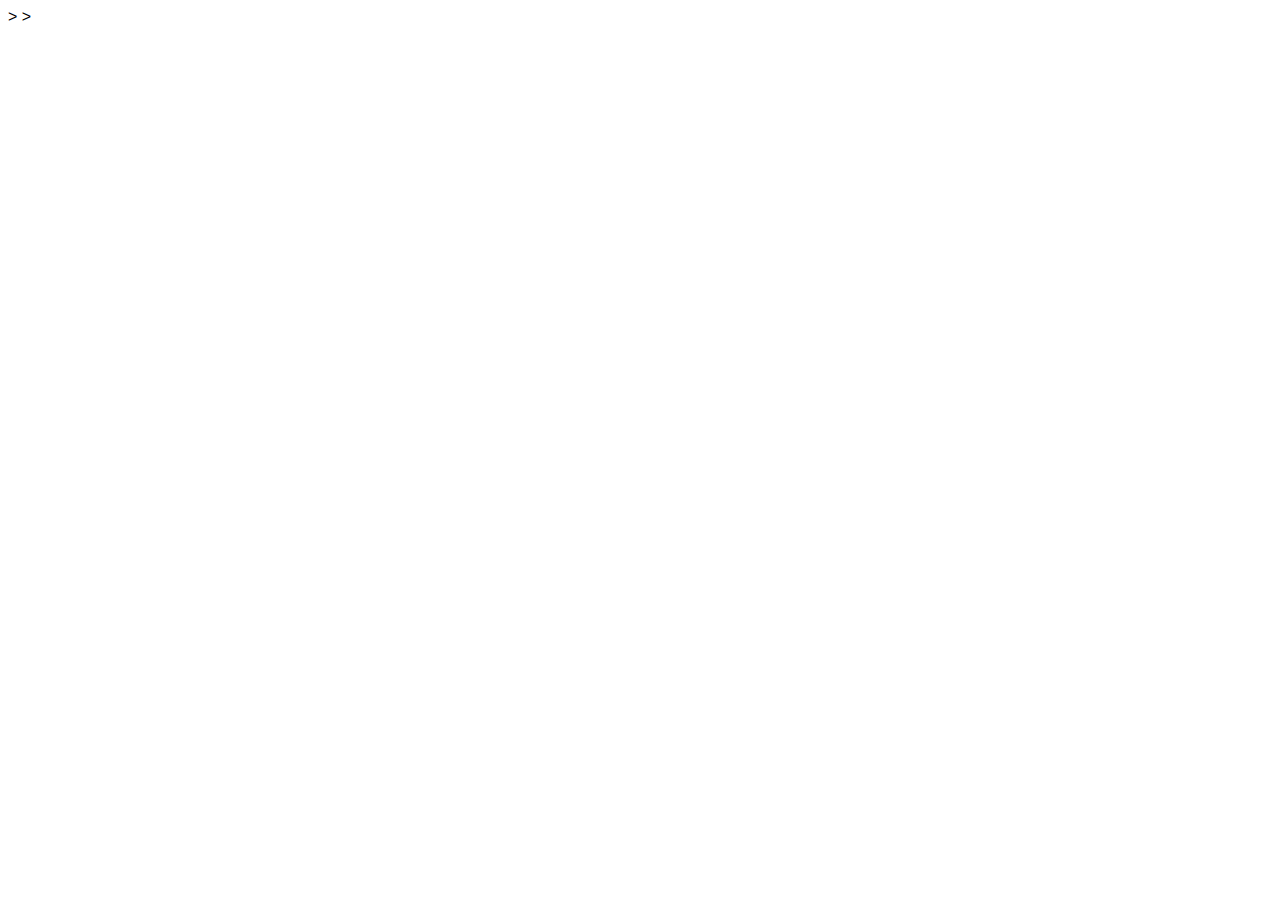
==== web/index.html @ 1c524749 "restructured and cleaned" ====
<html>
<head>
	<title>Криминальная статистика Москвы 2011-2015</title>




    <meta http-equiv="X-UA-Compatible" content="IE=edge">
    <meta name="viewport" content="width=device-width, initial-scale=1">
	
	<meta charset="utf-8">
	<meta property="og:title" content="Криминальная статистика"/>
    <meta property="og:type" content="website"/>
    <meta property="og:url" content="http://sites.mithron.me"/>
    <meta property="og:image" content="http://sites.mithron.me/project-cover.png"/>
    <meta property="og:site_name" content="Криминальная статистика Москвы 2011-2015"/>
    <meta property="og:description"
         content="Образование, культура, спорт, активность и преступность"/>

 	<link rel="stylesheet" href="https://unpkg.com/leaflet@1.0.1/dist/leaflet.css" />
 	<script src="https://unpkg.com/leaflet@1.0.1/dist/leaflet.js"></script>
 
	<script type="text/javascript" src="https://code.jquery.com/jquery-1.12.4.min.js"></script>	
 

	<script src='//api.tiles.mapbox.com/mapbox.js/plugins/leaflet-omnivore/v0.3.1/leaflet-omnivore.min.js'></script>
	


    <!-- Custom CSS -->
    <link href="css/stylish-portfolio.css" rel="stylesheet">


 	 
 	

</head>
<body>

    <div id="map" class='leafmap'>
	
	<script type="text/javascript" src="js/maps.js"></script>>
	<!-- Data -->
	<script type="text/javascript" src = "crimstat.js"> </script>
   
    <script>

    
    function getColor(d) {
    
		return d > 3000 ? '#800026' :
				d > 2500  ? '#BD0026' :
				d > 2000  ? '#E31A1C' :
				d > 1500 ? '#FC4E2A' :
				d > 1000   ? '#FD8D3C' :
				d > 500  ? '#FEB24C' :
				d > 100   ? '#FED976' :
							'#FFEDA0';
	}
    
    
    function get_style(feature) {
        for (iter_num in crimData) {    
            if (feature.properties.NAME.indexOf(crimData[iter_num].name) != -1) {
                 var fColor = getColor(crimData[iter_num].crimes2014);
                
                 newStyle = { color: "#420000", fillColor: fColor , fillOpacity: 0.4, weight: 1 };;
                
                 
                return newStyle;
            };
            
        };
            
	      
	return defStyle; 
    	
    }
    
 
	legend.onAdd = function (map) {

		var div = L.DomUtil.create('div', 'info legend'),
			grades = [0, 100, 500, 1000, 1500, 2000, 2500, 3000],
			labels = [],
			from, to;

		for (var i = 0; i < grades.length; i++) {
			from = grades[i];
			to = grades[i + 1];

			labels.push(
				'<i style="background:' + getColor(from + 1) + '"></i> ' +
				from + (to ? '&ndash;' + to : '+'));
		}

		div.innerHTML = labels.join('<br>');
		return div;
	};

	legend.addTo(map);

	info.update = function (props) {
	    if(props) {
	    
	    var data;
	    for (iter_num in crimData) {    
            if (props.NAME.indexOf(crimData[iter_num].name) != -1) {
                data = crimData[iter_num] }}
	    }
		this._div.innerHTML = '<h4>Криминальность района</h4>' +  (data ?
			'<b>' + props.NAME + '</b><br /> Количество преступлений:' + data.crimes2014 +
			'<br /> Население: ' + data.population2014 
			: 'Наведите курсор на район');
	};

	info.addTo(map);
	

	</script>	
	
	<script type="text/javascript" src="js/mosregion.js"></script>>

</body></html>
---- web/css/stylish-portfolio.css ----
/*!
 * Start Bootstrap - Stylish Portfolio Bootstrap Theme (http://startbootstrap.com)
 * Code licensed under the Apache License v2.0.
 * For details, see http://www.apache.org/licenses/LICENSE-2.0.
 */

/* Global Styles */


@import url(http://fonts.googleapis.com/earlyaccess/notosanssc.css);

html,
body {
    width: 100%;
    height: 100%;
}

body {
    font-family: "Source Sans Pro","Helvetica Neue",Helvetica,Arial,"Noto Sans SC",sans-serif;
}

.text-vertical-center {
    display: table-cell;
    text-align: center;
    vertical-align: middle;
}

.text-vertical-center h1 {
    margin: 0;
    padding: 0;
    font-size: 4.5em;
    font-weight: 700;
	color: white;
}

.text-vertical-center h3{   
	color: white;
}

/* Custom Button Styles */

.btn-dark {
    border-radius: 0;
    color: #fff;
    background-color: rgba(0,0,0,0.4);
}

.btn-dark:hover,
.btn-dark:focus,
.btn-dark:active {
    color: #fff;
    background-color: rgba(0,0,0,0.7);
}

.btn-light {
    border-radius: 0;
    color: #333;
    background-color: rgb(255,255,255);
	margin-bottom: 20px;
}

.btn-down {
	margin-top: 18px
}

.btn-light:hover,
.btn-light:focus,
.btn-light:active {
    color: #333;
    background-color: rgba(255,255,255,0.8);
}

/* Custom Horizontal Rule */

hr.small {
    max-width: 100px;
}

/* Side Menu */

#sidebar-wrapper {
    z-index: 1000;
    position: fixed;
    right: 0;
    width: 250px;
    height: 100%;
    margin-right: -250px;
    overflow-y: auto;
    background: #222;
    -webkit-transition: all 0.4s ease 0s;
    -moz-transition: all 0.4s ease 0s;
    -ms-transition: all 0.4s ease 0s;
    -o-transition: all 0.4s ease 0s;
    transition: all 0.4s ease 0s;
}

.sidebar-nav {
    position: absolute;
    top: 0;
    width: 250px;
    margin: 0;
    padding: 0;
    list-style: none;
}

.sidebar-nav li {
    text-indent: 20px;
    line-height: 40px;
}

.sidebar-nav li a {
    display: block;
    text-decoration: none;
    color: #999;
}

.sidebar-nav li a:hover {
    text-decoration: none;
    color: #fff;
    background: rgba(255,255,255,0.2);
}

.sidebar-nav li a:active,
.sidebar-nav li a:focus {
    text-decoration: none;
}

.sidebar-nav > .sidebar-brand {
    height: 55px;
    font-size: 18px;
    line-height: 55px;
}

.sidebar-nav > .sidebar-brand a {
    color: #999;
}

.sidebar-nav > .sidebar-brand a:hover {
    color: #fff;
    background: none;
}

#menu-toggle {
    z-index: 2;
    position: fixed;
    top: 0;
    right: 0;
}

/* Logo */

#logo {
	z-index: 1;
    position: fixed;
    top: 0;
    left: 0;	
}

.img-logo {
	max-height: 59px;
}

/* Lang Selector */

#lang-selector {
	z-index: 2;
    position: fixed;
    top: 0;
    right: 0;
	margin: 19px 40px 0 0;
}

.lang-items {
	padding-left: 10px;
	padding-right: 10px;
}


.img-lang {	
	max-width: 25px;
	opacity: .6;
}



#sidebar-wrapper.active {
    right: 250px;
    width: 250px;
    -webkit-transition: all 0.4s ease 0s;
    -moz-transition: all 0.4s ease 0s;
    -ms-transition: all 0.4s ease 0s;
    -o-transition: all 0.4s ease 0s;
    transition: all 0.4s ease 0s;
}


.toggle {
    margin: 5px 5px 0 0;
}

/* Header */

.header {
    display: table;
    position: relative;
    width: 100%;
    height: 100%;
    background: url(../img/bg.jpg) no-repeat center center scroll;
    -webkit-background-size: cover;
    -moz-background-size: cover;
    background-size: cover;
    -o-background-size: cover;
}

/* About */

.about {
    padding: 50px 0 120px 0;
	z-index: 1;	
	position: relative;
}

.logo-company {
	display:none;
}

/* Services */

.services {
    padding: 50px 0;
}

.service-item {
    margin-bottom: 30px;
}

.service-more {
	text-align:left;
}
#services-wrapper{	
	display: none;
	top:5 px;
	bottom: 5px;
}


/* Management */

.manage-item h3,
.manage-item a {
	color: white;		
	margin-top: 10px;
}

.manage-item h4 {
	color: white;			
}

.manage-item-right {
	text-align: right;
}

.manage-item-left {
	text-align: left;
}

.bring-together-top {
	margin-bottom: 0;
}

.bring-together-bottom {
	margin-top:0;
	-webkit-margin-before: 0;
}

/* Callout */

.callout {
    display: table;
    width: 100%;
    height: 400px;
    color: #fff;
    background: url(../img/callout.jpg) no-repeat center center scroll;
    -webkit-background-size: cover;
    -moz-background-size: cover;
    background-size: cover;
    -o-background-size: cover;
}

/* Portfolio */

.portfolio {
    padding: 50px 0;
}

.portfolio-item {
    margin-bottom: 60px;
}

.portfolio-item-imgs {
	display: flex;
}

.portfolio-imgs-holder {
	 margin: auto;
}

.img-portfolio {
    margin: 0 auto;
	margin-bottom: 10px;	
}

.img-row-4 {
	max-height:65px;
}

.img-row-2 {
	max-height: 80px;
}



.img-portfolio:hover {
    opacity: 0.8;
}

/* Call to Action */

.call-to-action {
    padding: 50px 0;
}

.call-to-action .btn {
    margin: 10px;
}





/* Map */

.map {
    height: 500px;	
}

.map iframe {
	pointer-events: none;
}

@media(max-width:768px) {
    .map {
        height: 75%;
    }
}

/* Footer */

footer {
    padding: 20px 0;
}

/* Map */

.info { padding: 6px 8px; font: 14px/16px Arial, Helvetica, sans-serif; background: white; background: rgba(255,255,255,0.8); box-shadow: 0 0 15px rgba(0,0,0,0.2); border-radius: 5px; } .info h4 { margin: 0 0 5px; color: #777; }
.legend { text-align: left; line-height: 18px; color: #555; } .legend i { width: 18px; height: 18px; float: left; margin-right: 8px; opacity: 0.7; }

.leafmap {
 	min-height: 500px;
}
    
#ekimov {
    background: url(../img/ekimov.jpg) no-repeat center center scroll;
    -webkit-background-size: cover;
    -moz-background-size: cover;
    background-size: cover;
    -o-background-size: cover;
}

#gmr {
    background: url(http://gorod.mos.ru/src/theme/img/logo_ebf8fa.gif) no-repeat center center scroll;
    -webkit-background-size: cover;
    -moz-background-size: cover;
    background-size: cover;
    -o-background-size: cover;
}
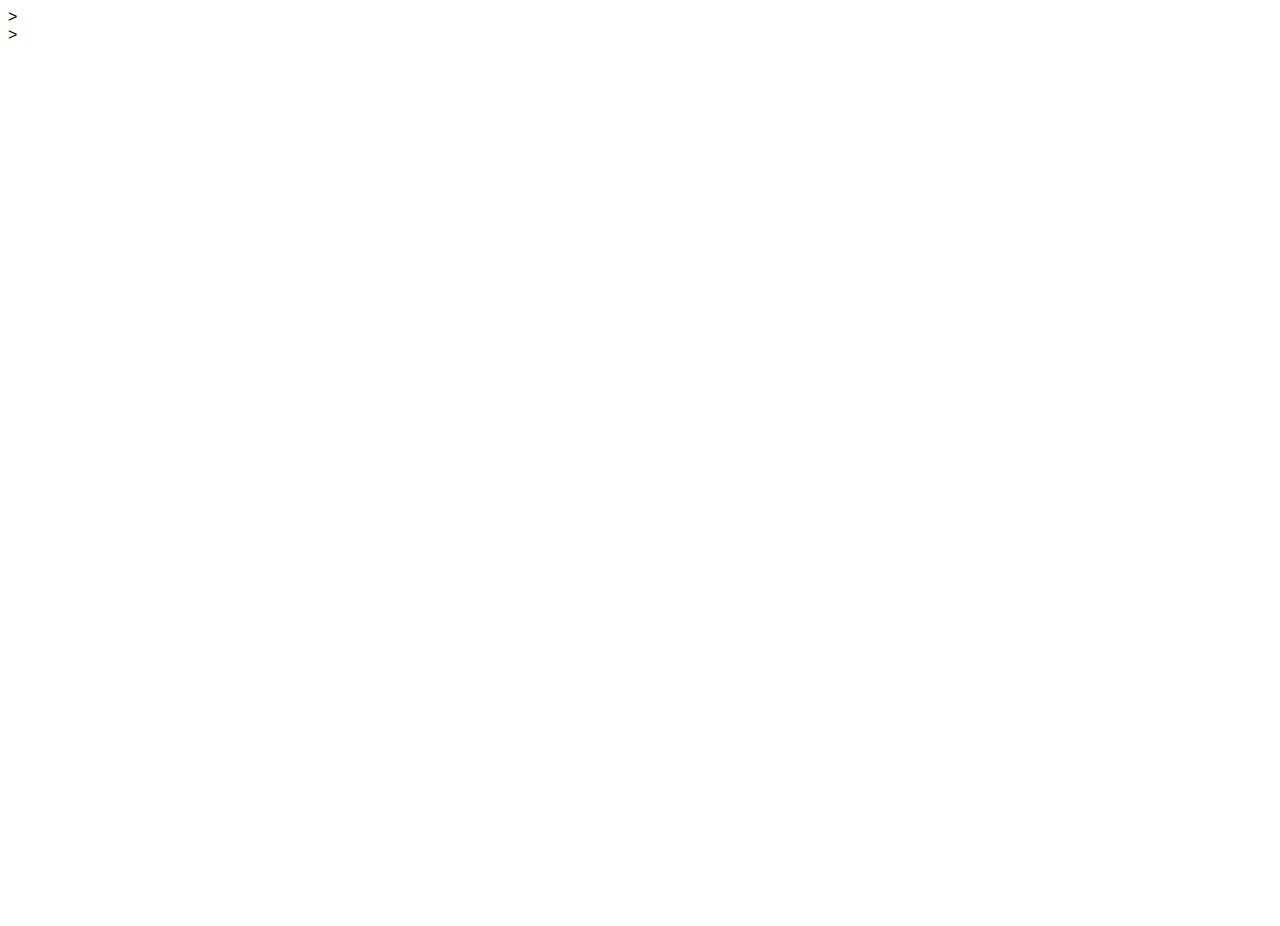
==== commit c3c318d2: "change to dvf linearfunctions" ====
--- a/web/index.html
+++ b/web/index.html
@@ -1,8 +1,6 @@
 <html>
 <head>
 	<title>Криминальная статистика Москвы 2011-2015</title>
-
-
 
 
     <meta http-equiv="X-UA-Compatible" content="IE=edge">
@@ -25,13 +23,11 @@
 
 	<script src='//api.tiles.mapbox.com/mapbox.js/plugins/leaflet-omnivore/v0.3.1/leaflet-omnivore.min.js'></script>
 	
-
+	
+	<script type="text/javascript" src="leaflet-dvf/src/leaflet.dvf.linearfunctions.js"></script>>
 
     <!-- Custom CSS -->
     <link href="css/stylish-portfolio.css" rel="stylesheet">
-
-
- 	 
  	
 
 </head>
@@ -39,12 +35,17 @@
 
     <div id="map" class='leafmap'>
 	
-	<script type="text/javascript" src="js/maps.js"></script>>
+	<script type="text/javascript" src="js/maps.js"></script>
+	
 	<!-- Data -->
 	<script type="text/javascript" src = "crimstat.js"> </script>
    
     <script>
+	
+	
+	var colorFunction = new L.HSLHueFunction(new L.Point(0, 120), new L.Point(3000, 10));
 
+	
     
     function getColor(d) {
     
@@ -62,7 +63,7 @@
     function get_style(feature) {
         for (iter_num in crimData) {    
             if (feature.properties.NAME.indexOf(crimData[iter_num].name) != -1) {
-                 var fColor = getColor(crimData[iter_num].crimes2014);
+                 var fColor = colorFunction.evaluate(crimData[iter_num].crimes2014);
                 
                  newStyle = { color: "#420000", fillColor: fColor , fillOpacity: 0.4, weight: 1 };;
                 
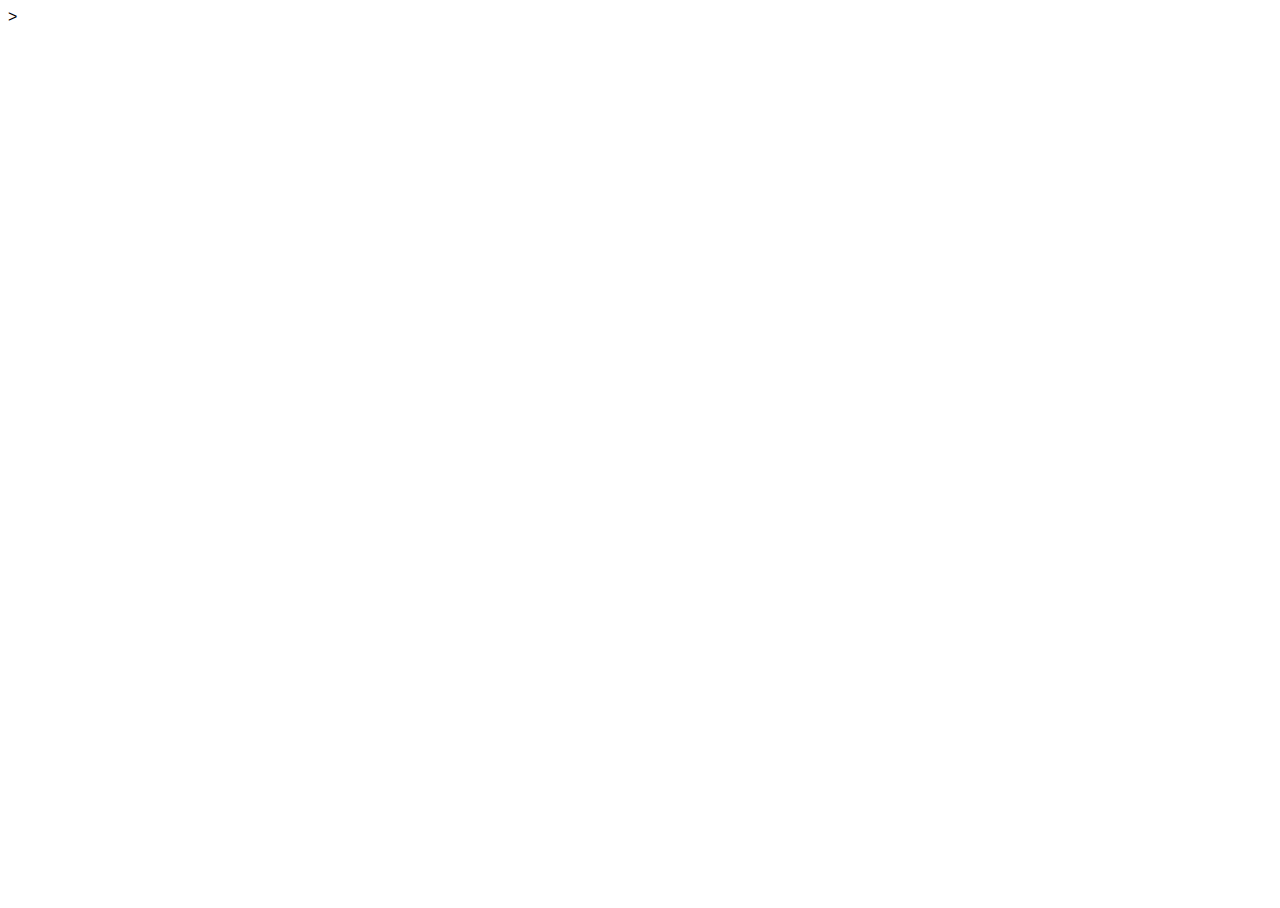
==== commit e966b06f: "Merge pull request #7 from mithron/master" ====
--- a/web/index.html
+++ b/web/index.html
@@ -1,7 +1,6 @@
 <html>
 <head>
 	<title>Криминальная статистика Москвы 2011-2015</title>
-
 
     <meta http-equiv="X-UA-Compatible" content="IE=edge">
     <meta name="viewport" content="width=device-width, initial-scale=1">
@@ -24,7 +23,7 @@
 	<script src='//api.tiles.mapbox.com/mapbox.js/plugins/leaflet-omnivore/v0.3.1/leaflet-omnivore.min.js'></script>
 	
 	
-	<script type="text/javascript" src="leaflet-dvf/src/leaflet.dvf.linearfunctions.js"></script>>
+	<script type="text/javascript" src="leaflet-dvf/src/leaflet.dvf.linearfunctions.js"></script>
 
     <!-- Custom CSS -->
     <link href="css/stylish-portfolio.css" rel="stylesheet">
@@ -42,24 +41,11 @@
    
     <script>
 	
+	var denominator = 1;
 	
-	var colorFunction = new L.HSLHueFunction(new L.Point(0, 120), new L.Point(3000, 10));
+	var colorFunction = new L.HSLHueFunction(new L.Point(0, 70), new L.Point(Math.round(3000/denominator), 2),
+											{outputLuminosity:"47%"});
 
-	
-    
-    function getColor(d) {
-    
-		return d > 3000 ? '#800026' :
-				d > 2500  ? '#BD0026' :
-				d > 2000  ? '#E31A1C' :
-				d > 1500 ? '#FC4E2A' :
-				d > 1000   ? '#FD8D3C' :
-				d > 500  ? '#FEB24C' :
-				d > 100   ? '#FED976' :
-							'#FFEDA0';
-	}
-    
-    
     function get_style(feature) {
         for (iter_num in crimData) {    
             if (feature.properties.NAME.indexOf(crimData[iter_num].name) != -1) {
@@ -82,7 +68,8 @@
 	legend.onAdd = function (map) {
 
 		var div = L.DomUtil.create('div', 'info legend'),
-			grades = [0, 100, 500, 1000, 1500, 2000, 2500, 3000],
+			grades = [0, Math.round(100/denominator), Math.round(500/denominator), Math.round(1000/denominator),
+					Math.round(1500/denominator), Math.round(2000/denominator), Math.round(2500/denominator), Math.round(3000/denominator)],
 			labels = [],
 			from, to;
 
@@ -91,7 +78,7 @@
 			to = grades[i + 1];
 
 			labels.push(
-				'<i style="background:' + getColor(from + 1) + '"></i> ' +
+				'<i style="background:' + colorFunction.evaluate(from + 1) + '"></i> ' +
 				from + (to ? '&ndash;' + to : '+'));
 		}
 
